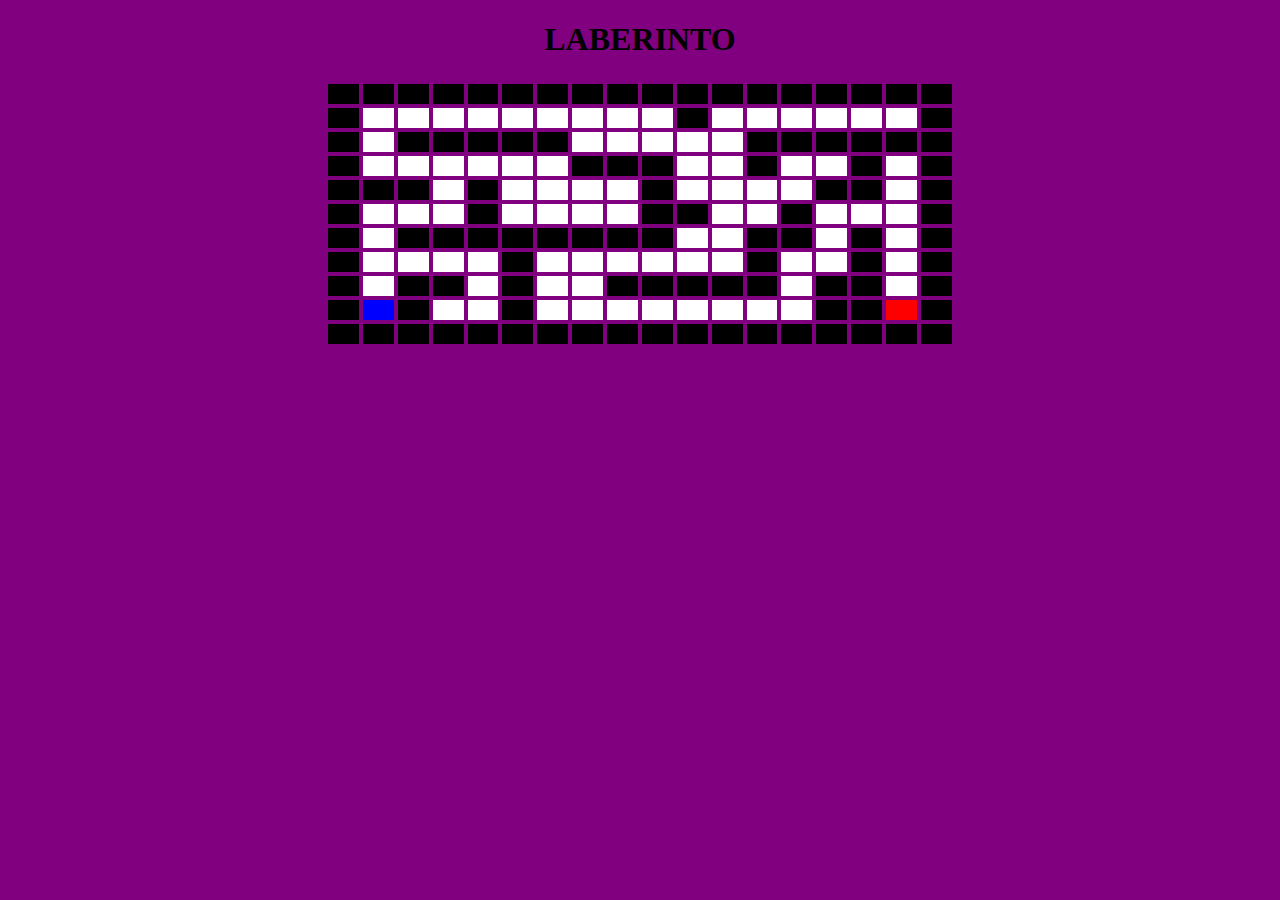
==== runMaze.html @ 584de524 "laberinto creado" ====
<!DOCTYPE html>
<html>
<head>
	<title></title>
</head>
<center>
<body>
	<link rel="stylesheet" type="text/css" href="runMaze.css">
	<h1>LABERINTO</h1>
	<div>
	<div id="laberinto">
    </div>
    </div>
    <script type="text/javascript" src="runMaze.js"></script>
</body>
</center>
</html>
---- runMaze.css ----
body
{
	background-color:purple;
}


.black
{
	background-color:black;
}

.blue
{
	background-color:blue;
}

.red
{
	background-color:red;
}
.white
{
	background-color:white;
}
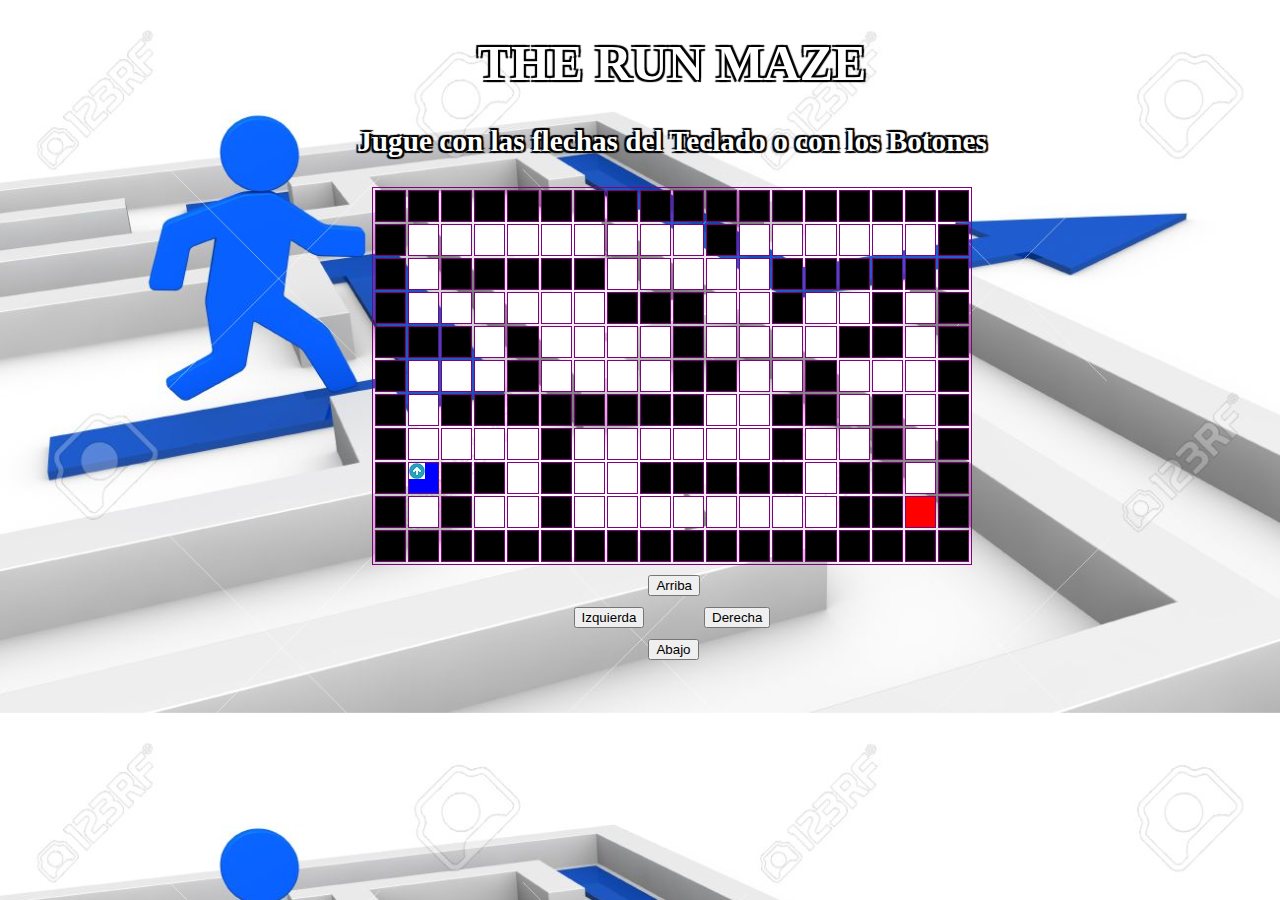
==== commit 50926510: "haciendo cambios" ====
--- a/runMaze.html
+++ b/runMaze.html
@@ -4,14 +4,23 @@
 	<title></title>
 </head>
 <center>
-<body>
-	<link rel="stylesheet" type="text/css" href="runMaze.css">
-	<h1>LABERINTO</h1>
+<body onkeydown="tecla(event);">
+	<link rel="stylesheet" type="text/css" href="css/runMaze.css">
+	<h1>THE RUN MAZE</h1>
+	<h3>Jugue con las flechas del Teclado o con los Botones</h3>
 	<div>
 	<div id="laberinto">
     </div>
     </div>
-    <script type="text/javascript" src="runMaze.js"></script>
+    
+   <table>
+    	<tr><td></td><td><button id="arriba">Arriba</button></td><td></td></tr>
+    	<tr><td><button id="izquierda">Izquierda</button></td><td></td><td><button id="derecha">Derecha</button></td></tr>
+    	<tr><td></td><td><button id="abajo">Abajo</button></td><td></td></tr>
+
+    </table>
+
+    <script type="text/javascript" src="js/runMaze.js"></script>
 </body>
 </center>
 </html>--- a/css/runMaze.css
+++ b/css/runMaze.css
@@ -0,0 +1,58 @@
+body
+{
+	background-color:purple;
+	padding-left: 5%;
+    background-image: url(img/maze3.jpg);
+    background-repeat: repeat-y;
+    background-size: cover;
+    color: white;
+    font-size: 25px;
+    text-shadow: -2px -2px 1px #000, 
+                2px 2px 1px #000,
+                -2px 2px 1px #000,
+                2px -2px 1px #000;
+
+}
+
+.arriba{
+	background-image: url('img/little_Arrow.jpg');
+	background-repeat: no-repeat;
+}
+
+.abajo{
+	background-image: url('img/little_ArrowAbajo.jpg');
+	background-repeat: no-repeat;
+}
+.derecha{
+	background-image: url('img/little_ArrowDerecha.jpg');
+	background-repeat: no-repeat;
+}
+.izquierda{
+	background-image: url('../img/little_ArrowIzquierda.jpg');
+	background-repeat: no-repeat;
+}
+
+.black
+{
+	background-color:black;
+}
+
+.blue
+{
+	background-color:blue !important;
+}
+.celdaBlue
+{
+	/*background-image: :url('little_Arrow.jpeg');	*/
+	background-color:blue;
+}
+
+.red
+{
+	background-color:red;
+}
+.white
+{
+	
+	background-color:white;
+}
